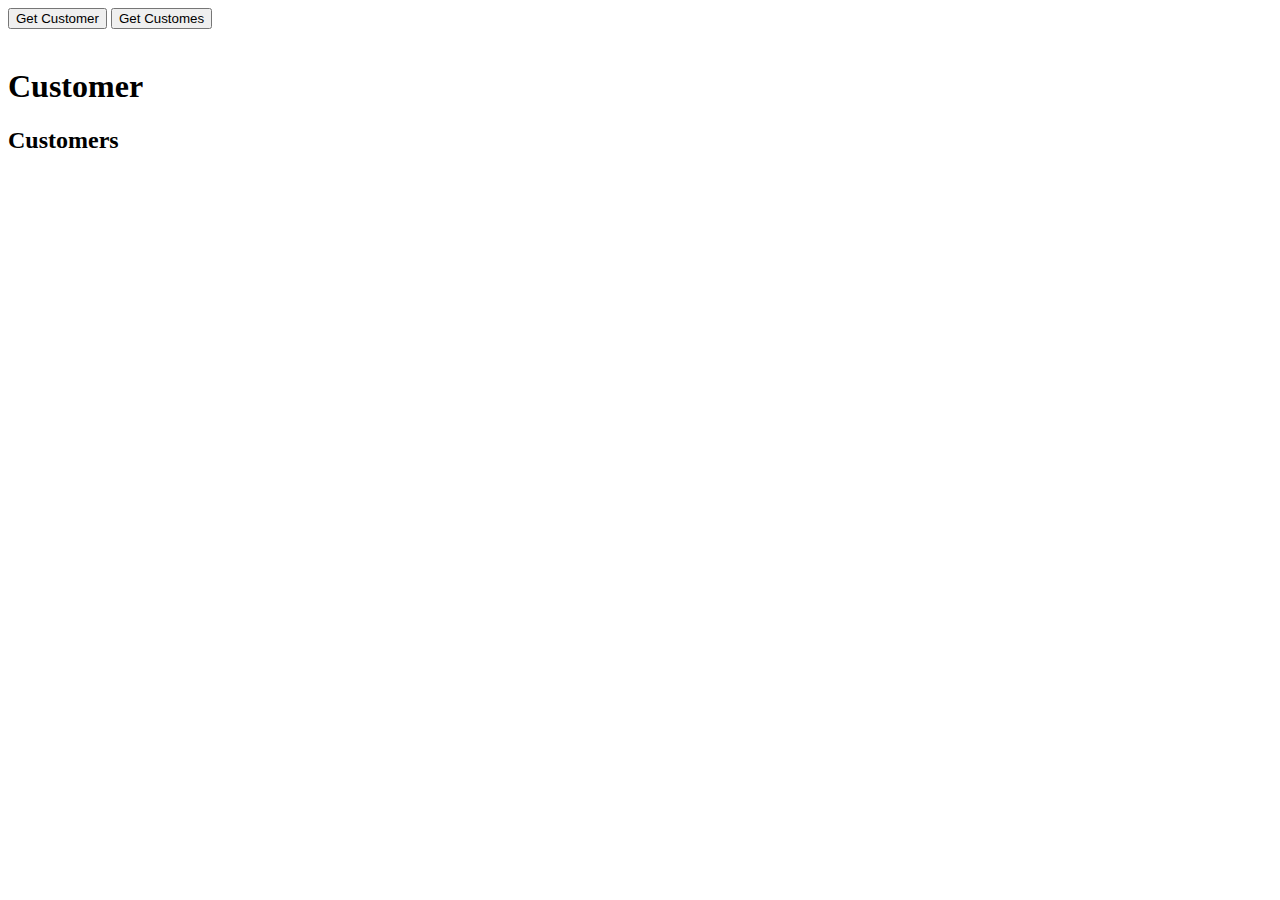
==== bjson.html @ d43cf5da "ajax" ====
<!DOCTYPE html>
<html lang="en">
<head>
  <meta charset="UTF-8">
  <meta name="viewport" content="width=device-width, initial-scale=1.0">
  <title>Document</title>
</head>
<div class="container">
  <button id="button1"> Get Customer</button>
  <button id="button2"> Get Customes</button>
  <br><br>
  <h1>Customer</h1>
  <div id="customer"></div>
  <h2>Customers</h2>
  <div id="customers"></div>
</div>
<body>
  <script src="js/bjosn.js"></script>
</body>
</html>
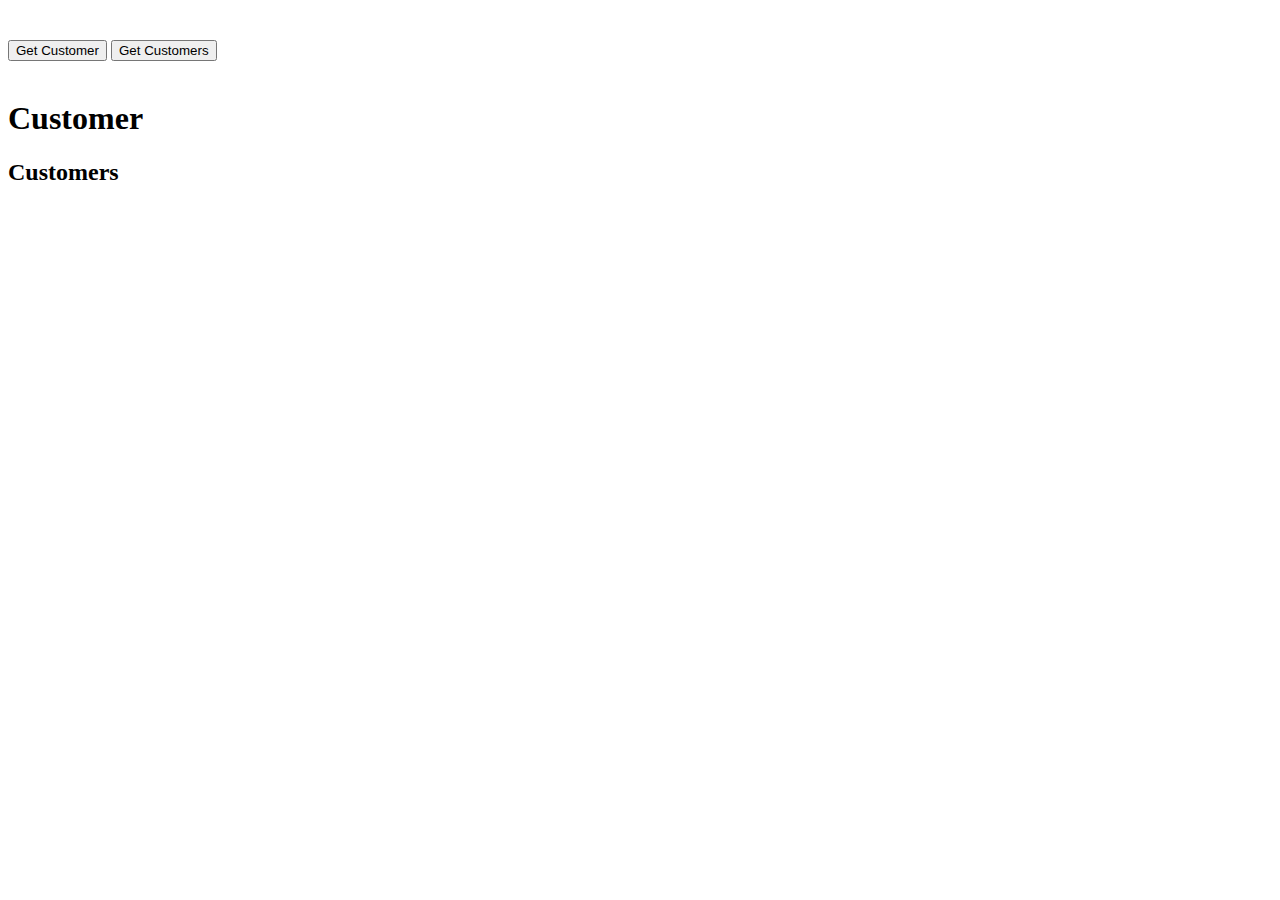
==== commit 58166cce: "ajax" ====
--- a/bjson.html
+++ b/bjson.html
@@ -5,9 +5,9 @@
   <meta name="viewport" content="width=device-width, initial-scale=1.0">
   <title>Document</title>
 </head>
-<div class="container">
+<div class="container" style="padding-top: 2rem;">
   <button id="button1"> Get Customer</button>
-  <button id="button2"> Get Customes</button>
+  <button id="button2"> Get Customers</button>
   <br><br>
   <h1>Customer</h1>
   <div id="customer"></div>
